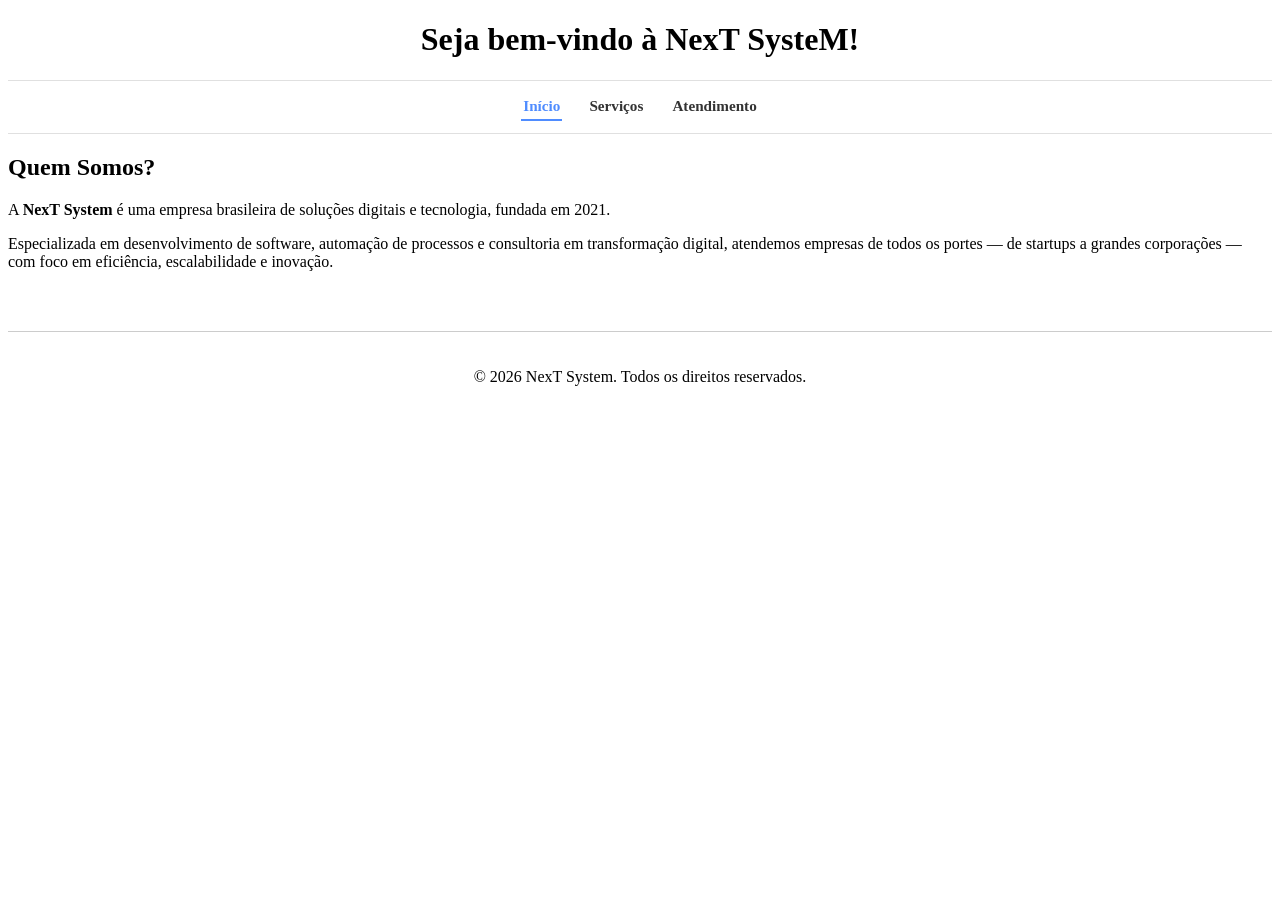
==== index.html @ 0a2cfc9f "página institucional" ====
<!DOCTYPE html>
<html lang="pt-BR">
<head>
    <meta charset="UTF-8">
    <meta name="viewport" content="width=device-width, initial-scale=1.0">
    <title>NexT System | Início</title>
    <link rel="stylesheet" href="style.css">
</head>
<body>
    <header>
        <h1>Seja bem-vindo à NexT SysteM!</h1>
        <nav>
            <a href="index.html" class="active">Início</a>
            <a href="servicos.html">Serviços</a>
            <a href="atendimento.html">Atendimento</a>
        </nav>
    </header>

    <main>
       <section>
            <h2>Quem Somos?</h2>
            <p>A <strong>NexT System</strong> é uma empresa brasileira de soluções digitais e tecnologia, fundada em 2021.</p>
            <p>Especializada em desenvolvimento de software, automação de processos e consultoria em transformação digital, atendemos empresas de todos os portes — de startups a grandes corporações — com foco em eficiência, escalabilidade e inovação.</p>
        </section>
    </main>
    <footer>
        <p>&copy; 2026 NexT System. Todos os direitos reservados.</p>
    </footer>
</body>
</html>
---- style.css ----
h1 {
    text-align: center;
}


footer {
    text-align: center;
    margin-top: 60px;
    padding-top: 20px;
    border-top: 1px solid #cccccc;
}


nav {
    justify-content: center;
    display: flex;
    gap: 25px;
    padding: 12px 0;
    border-top: 1px solid #e0e0e0;
    border-bottom: 1px solid #e0e0e0;
}

nav a {
    color: #333333;
    text-decoration: none;
    font-weight: 600;
    font-size: 0.95rem;
    padding: 4px 2px;
    transition: color 0.2s, border-bottom 0.2s;
}

nav a:hover {
    color: #4f8cff;
}

nav a.active {
    color: #4f8cff;
    border-bottom: 2px solid #4f8cff;
}
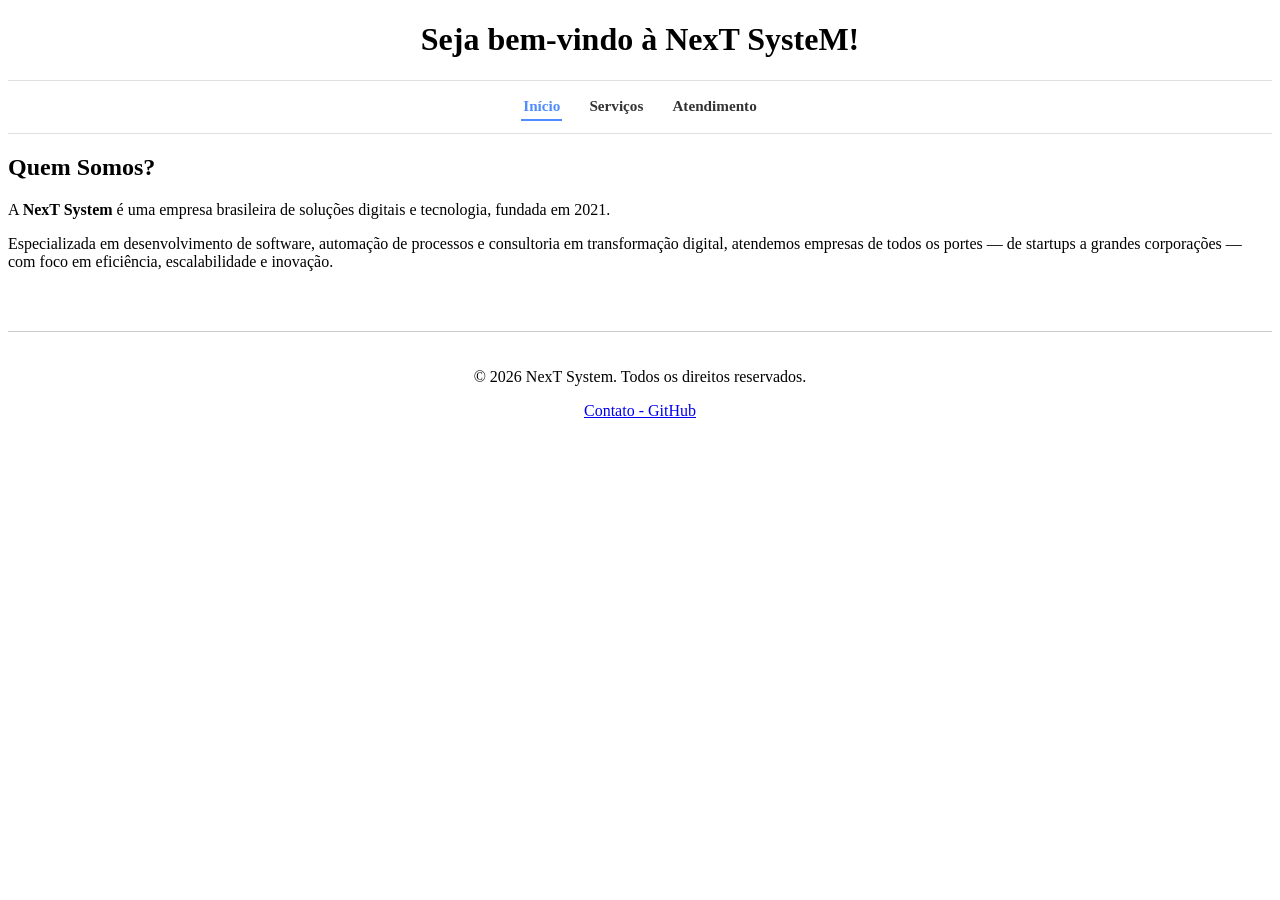
==== commit 732d617f: "Add GitHub contact link to footer" ====
--- a/index.html
+++ b/index.html
@@ -25,6 +25,7 @@
     </main>
     <footer>
         <p>&copy; 2026 NexT System. Todos os direitos reservados.</p>
+        <a href="https://github.com/joaohso19" target="_blank" rel="noopener noreferrer">Contato - GitHub</a>
     </footer>
 </body>
-</html>+</html>
